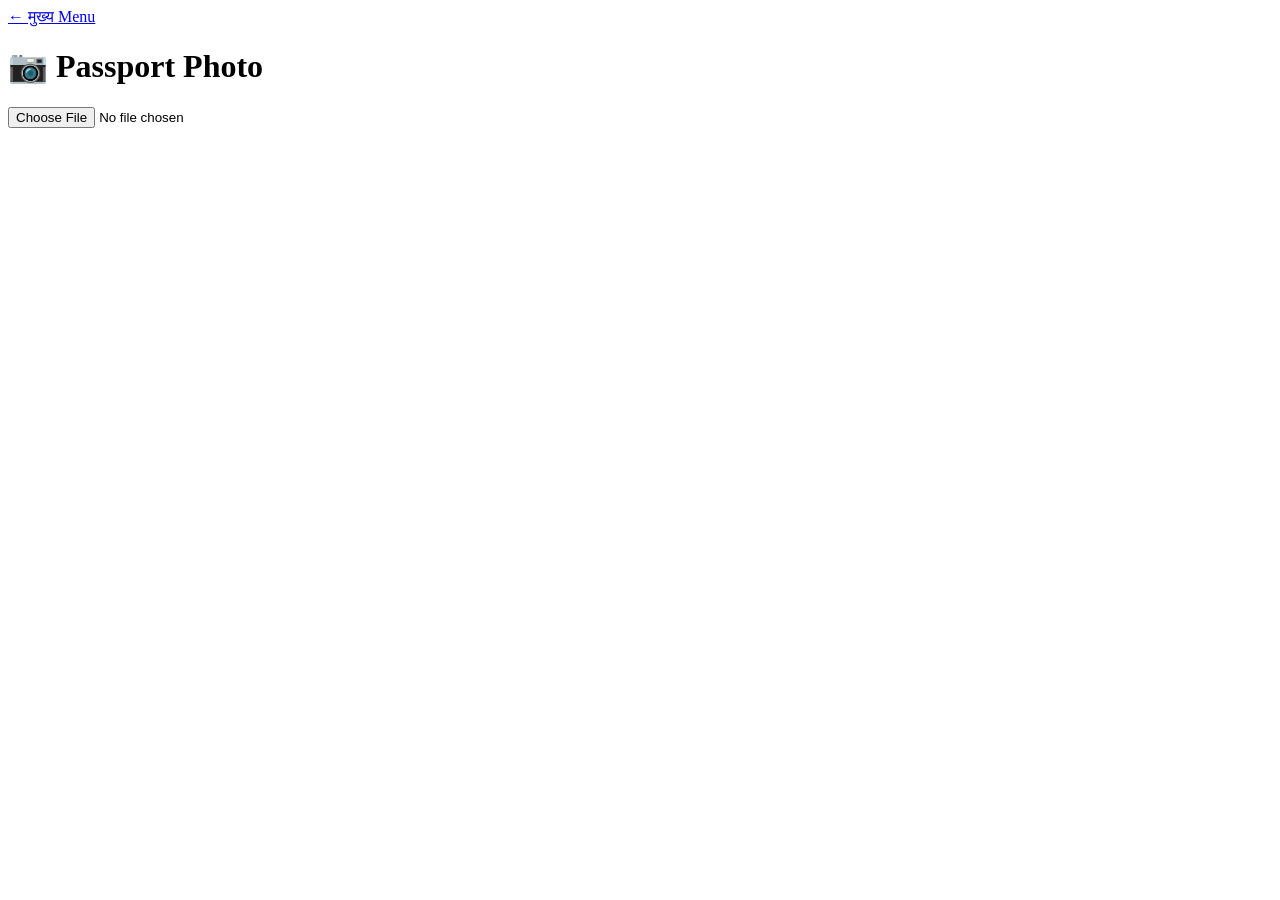
==== passport/passport.html @ 2a82ed84 "Create passport.html" ====
<!DOCTYPE html>
<html lang="mr">
<head>
    <meta charset="UTF-8">
    <meta name="viewport" content="width=device-width, initial-scale=1.0">

    <title>Passport Photo</title>

    <link rel="stylesheet" href="passport.css">
</head>

<body>

<div class="editor">

    <a href="../index.html" class="back">← मुख्य Menu</a>

    <h1>📷 Passport Photo</h1>

    <div class="upload-box">
        <input type="file" id="photoInput" accept="image/*">
    </div>

    <div id="preview"></div>

</div>

<script src="passport.js"></script>

</body>
</html>
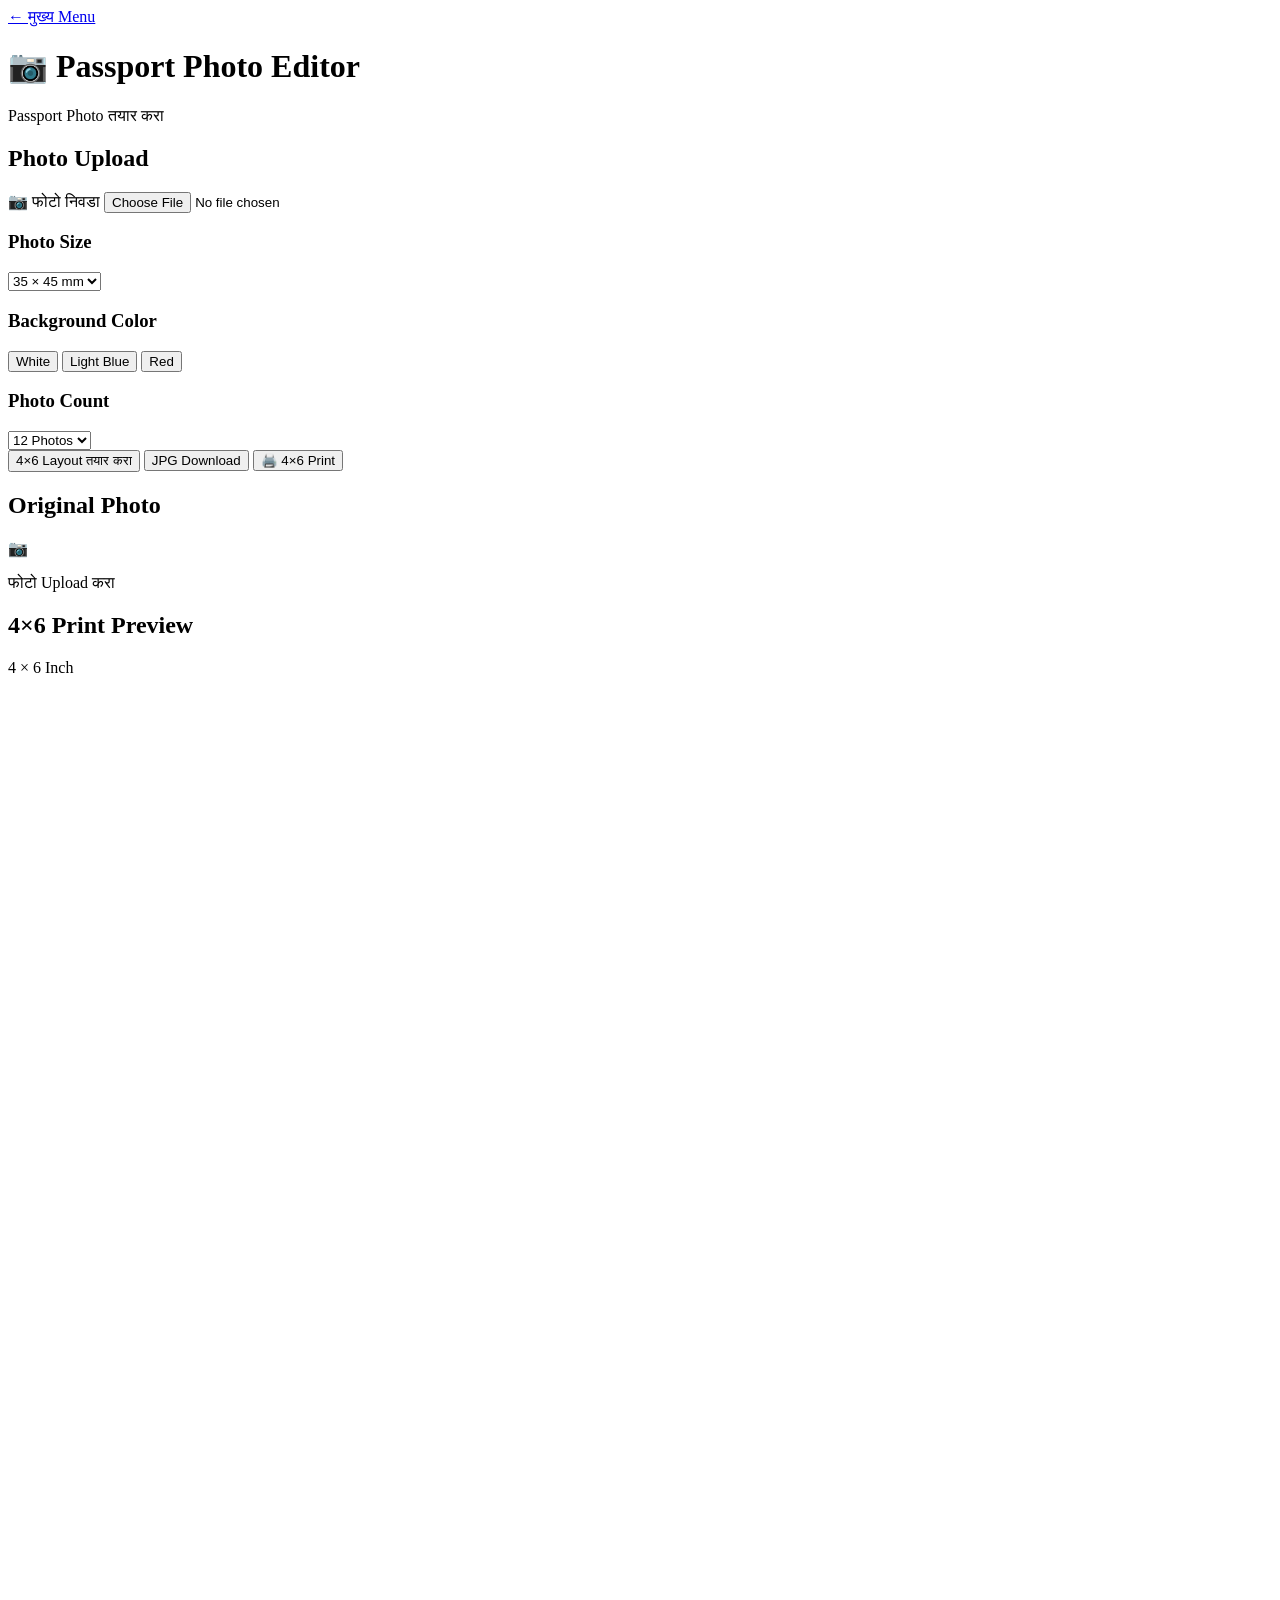
==== commit 6757e6e8: "Update passport.html" ====
--- a/passport/passport.html
+++ b/passport/passport.html
@@ -4,26 +4,212 @@
     <meta charset="UTF-8">
     <meta name="viewport" content="width=device-width, initial-scale=1.0">
 
-    <title>Passport Photo</title>
+    <title>Passport Photo Editor</title>
 
     <link rel="stylesheet" href="passport.css">
 </head>
 
 <body>
 
-<div class="editor">
-
-    <a href="../index.html" class="back">← मुख्य Menu</a>
-
-    <h1>📷 Passport Photo</h1>
-
-    <div class="upload-box">
-        <input type="file" id="photoInput" accept="image/*">
+<div class="topbar">
+
+    <a href="../index.html" class="back-btn">
+        ← मुख्य Menu
+    </a>
+
+    <div class="title-box">
+        <h1>📷 Passport Photo Editor</h1>
+        <p>Passport Photo तयार करा</p>
     </div>
 
-    <div id="preview"></div>
-
 </div>
+
+
+<div class="editor-container">
+
+    <!-- LEFT CONTROL PANEL -->
+
+    <div class="control-panel">
+
+        <h2>Photo Upload</h2>
+
+        <label class="upload-label">
+            📷 फोटो निवडा
+        </label>
+
+        <input
+            type="file"
+            id="photoInput"
+            accept="image/jpeg,image/png,image/webp"
+        >
+
+
+        <div class="section">
+
+            <h3>Photo Size</h3>
+
+            <select id="photoSize">
+
+                <option value="35x45">
+                    35 × 45 mm
+                </option>
+
+                <option value="51x51">
+                    51 × 51 mm
+                </option>
+
+                <option value="2x2">
+                    2 × 2 Inch
+                </option>
+
+            </select>
+
+        </div>
+
+
+        <div class="section">
+
+            <h3>Background Color</h3>
+
+            <div class="bg-buttons">
+
+                <button
+                    type="button"
+                    class="bg-btn white"
+                    data-bg="#ffffff">
+                    White
+                </button>
+
+                <button
+                    type="button"
+                    class="bg-btn blue"
+                    data-bg="#dff3ff">
+                    Light Blue
+                </button>
+
+                <button
+                    type="button"
+                    class="bg-btn red"
+                    data-bg="#ff0000">
+                    Red
+                </button>
+
+            </div>
+
+        </div>
+
+
+        <div class="section">
+
+            <h3>Photo Count</h3>
+
+            <select id="photoCount">
+
+                <option value="1">1 Photo</option>
+                <option value="2">2 Photos</option>
+                <option value="4">4 Photos</option>
+                <option value="6">6 Photos</option>
+                <option value="8">8 Photos</option>
+                <option value="10">10 Photos</option>
+                <option value="12" selected>12 Photos</option>
+
+            </select>
+
+        </div>
+
+
+        <div class="section">
+
+            <button
+                type="button"
+                id="createLayout"
+                class="main-btn">
+
+                4×6 Layout तयार करा
+
+            </button>
+
+
+            <button
+                type="button"
+                id="downloadJpg"
+                class="download-btn">
+
+                JPG Download
+
+            </button>
+
+
+            <button
+                type="button"
+                id="printBtn"
+                class="print-btn">
+
+                🖨️ 4×6 Print
+
+            </button>
+
+        </div>
+
+    </div>
+
+
+    <!-- RIGHT SIDE -->
+
+    <div class="preview-panel">
+
+        <div class="preview-section">
+
+            <h2>Original Photo</h2>
+
+            <div
+                id="photoPreview"
+                class="photo-preview">
+
+                <div class="empty-message">
+
+                    <div class="empty-icon">📷</div>
+
+                    <p>
+                        फोटो Upload करा
+                    </p>
+
+                </div>
+
+            </div>
+
+        </div>
+
+
+        <div class="preview-section">
+
+            <div class="print-title">
+
+                <h2>4×6 Print Preview</h2>
+
+                <span>
+                    4 × 6 Inch
+                </span>
+
+            </div>
+
+
+            <div class="paper-wrapper">
+
+                <canvas
+                    id="printCanvas"
+                    width="1200"
+                    height="1800">
+                </canvas>
+
+            </div>
+
+        </div>
+
+    </div>
+
+</div>
+
 
 <script src="passport.js"></script>
 
